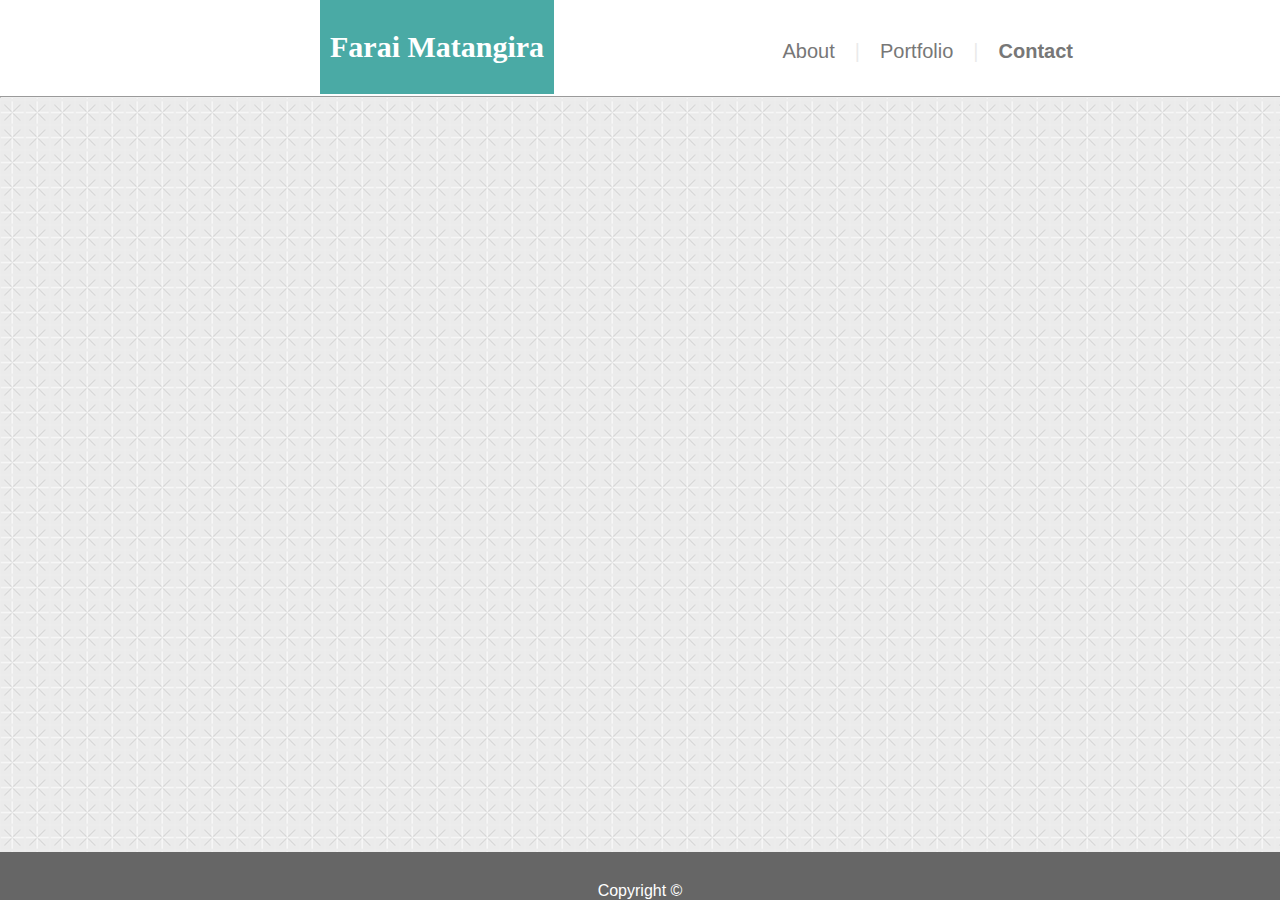
==== contact.html @ 2f4d7941 "Created footer, set template for other html files" ====
<!DOCTYPE html>
<html lang="en" dir="ltr">


  <head>
    <meta charset="utf-8">
    <title>Portfolio</title>
    <link rel="stylesheet" href="assets/css/style.css">
  </head>


  <body>
    <div class="banner">

      <div class="name">
        <h1>Farai Matangira</h1>
      </div>

      <ul class="navbar">
        <li><a href="index.html">About</a></li>
        <li class="dividers">|</li>
        <li><a href="portfolio.html">Portfolio</a></li>
        <li class="dividers">|</li>
        <li class="active"><a href="contact.html">Contact</a></li>
      </ul>

    </div>

    <hr id="shadow">
  </body>


  <footer>
    Copyright ©
  </footer>


</html>
---- assets/css/style.css ----
body {
  margin: 0;
  background-color: whitesmoke;
  background-image: url("../images/criss-cross.png");
}

.banner{
  background-color: white;
  height: 96.19px;
}

.name {
  float: left;
  margin-left: 25%;
  padding: 10px;
  background-color: #4aaaa5;
  font-size: 15px;
  overflow: auto;
  color: white;
}

.navbar {
  list-style-type: none;
  float: right;
  margin-right: 15%;
  margin-top: 30px;
  font-size: 20px;
}

a {
  text-decoration: none;
  color: #777777;
}

.active {
  font-weight: 900;
}

li {
  display: inline-block;
  font-family: 'Arial', 'Helvetica Neue', Helvetica, sans-serif;
  padding: 10px 15px;
}

.dividers {
  padding: 10px 0;
  color: #777777;
  opacity: 0.15;
}

hr {
  width: 960px;
}

#shadow {
  margin: 0;
  width: 100%;
}

footer {
  position: fixed;
  left: 0;
  bottom: 0;
  padding-top: 30px;
  width: 100%;
  background-color: #666666;
  color: white;
  font-family: 'Arial', 'Helvetica Neue', Helvetica, sans-serif;
  text-align: center;
}
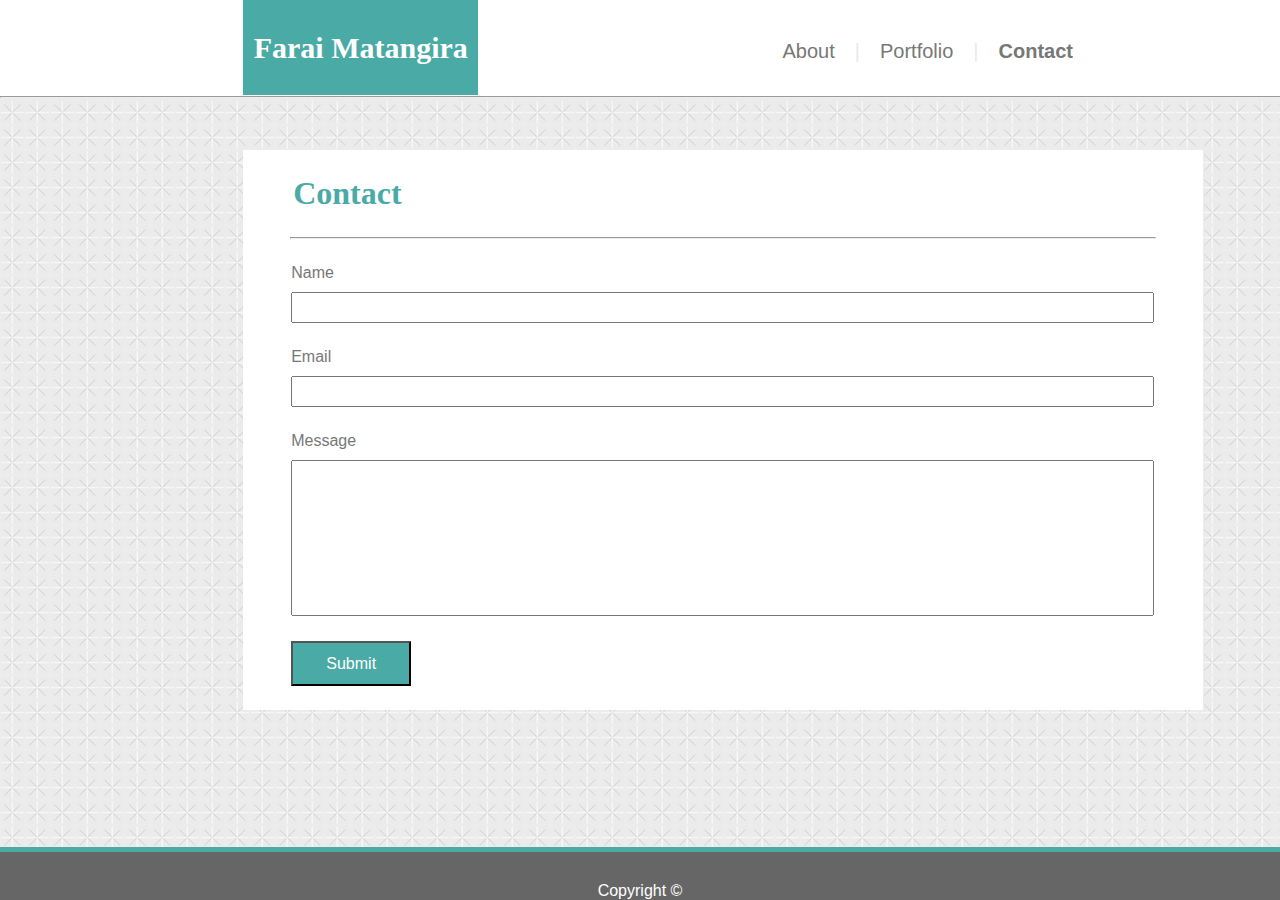
==== commit 19638d48: "Finished homework 1 project." ====
--- a/contact.html
+++ b/contact.html
@@ -1,38 +1,57 @@
 <!DOCTYPE html>
 <html lang="en" dir="ltr">
 
+  <head>
 
-  <head>
-    <meta charset="utf-8">
-    <title>Portfolio</title>
-    <link rel="stylesheet" href="assets/css/style.css">
+      <meta charset="utf-8">
+      <title>Contact</title>
+      <link rel="stylesheet" href="assets/css/style.css">
+
+      <div class="banner">
+
+          <div id="name">
+              <h1>Farai Matangira</h1>
+          </div>
+
+          <ul class="navbar">
+              <li><a href="index.html">About</a></li>
+              <li class="dividers">|</li>
+              <li><a href="portfolio.html">Portfolio</a></li>
+              <li class="dividers">|</li>
+              <li class="active"><a href="contact.html">Contact</a></li>
+          </ul>
+
+      </div>
+
+      <hr class="shadow">
+
   </head>
 
 
   <body>
-    <div class="banner">
 
-      <div class="name">
-        <h1>Farai Matangira</h1>
+      <div class="container">
+          <h1 id="contentHeading">Contact</h1>
+          <hr id="contentDivide">
+
+          <form class="contactForm" action="index.html" method="post">
+
+              <label class="contactName1" for="name">Name</label>
+              <input class="contactName2" type="text" name="name">
+
+              <label class="contactEmail1" for="name">Email</label>
+              <input class="contactEmail2" type="text" name="email">
+
+              <label class="contactMsg1" for="name">Message</label>
+              <input class="contactMsg2" type="text" name="msg">
+
+              <button type="button" name="Submit">Submit</button>
+          </form>
+      </div/>
+
+      <div class="footer">
+          Copyright ©
       </div>
 
-      <ul class="navbar">
-        <li><a href="index.html">About</a></li>
-        <li class="dividers">|</li>
-        <li><a href="portfolio.html">Portfolio</a></li>
-        <li class="dividers">|</li>
-        <li class="active"><a href="contact.html">Contact</a></li>
-      </ul>
-
-    </div>
-
-    <hr id="shadow">
   </body>
-
-
-  <footer>
-    Copyright ©
-  </footer>
-
-
 </html>
--- a/assets/css/style.css
+++ b/assets/css/style.css
@@ -1,23 +1,30 @@
-body {
-  margin: 0;
-  background-color: whitesmoke;
-  background-image: url("../images/criss-cross.png");
-}
+/* ***************************************************************************
+********************|||||||||||||||| HEAD ||||||||||||||||********************
+*************************************************************************** */
 
 .banner{
   background-color: white;
   height: 96.19px;
 }
 
-.name {
+
+#name {
   float: left;
-  margin-left: 25%;
-  padding: 10px;
+  margin-left: 19%;
+  padding: 10.5px;
   background-color: #4aaaa5;
   font-size: 15px;
   overflow: auto;
   color: white;
-}
+  font-family: 'Georgia', Times, 'Times New Roman', serif;
+}
+
+/* @media screen and (max-width: 768px) {
+  #name{
+      background-color: yellow;
+      color: red;
+    }
+} */
 
 .navbar {
   list-style-type: none;
@@ -32,6 +39,10 @@
   color: #777777;
 }
 
+a:hover {
+  color: #4aaaa5;
+}
+
 .active {
   font-weight: 900;
 }
@@ -48,16 +59,12 @@
   opacity: 0.15;
 }
 
-hr {
-  width: 960px;
-}
-
-#shadow {
+.shadow {
   margin: 0;
   width: 100%;
 }
 
-footer {
+.footer {
   position: fixed;
   left: 0;
   bottom: 0;
@@ -67,4 +74,185 @@
   color: white;
   font-family: 'Arial', 'Helvetica Neue', Helvetica, sans-serif;
   text-align: center;
-}
+  border-top: 5px solid #4aaaa5;
+}
+
+/* ***************************************************************************
+********************|||||||||||||||| BODY ||||||||||||||||********************
+*************************************************************************** */
+
+
+body {
+  margin: 0;
+  background-image: url("../images/criss-cross.png");
+}
+
+#contentHeading {
+  margin: 25px 0 25px 50px;
+  font-family: 'Georgia', Times, 'Times New Roman', serif;
+  color: #4aaaa5;
+}
+
+#contentDivide {
+  width: 90%;
+  margin-top: 20px;
+}
+
+#aboutMe-p {
+  margin: 30px 0 0 50px;
+  padding-right: 50px;
+  font-family: 'Arial', 'Helvetica Neue', Helvetica, sans-serif;
+  color: #777777;
+  font-size: 20px;
+  line-height: 2;
+}
+
+#picOfMe {
+  float: left;
+  margin: 25px 0 0 50px;
+  width: 150px;
+  padding-right: 20px;
+}
+
+#portfolioPic {
+  margin: 25px 0 0 50px;
+  padding-left: 35px;
+  width: 200px;
+}
+
+#hangmanTitle {
+  position: absolute;
+  top: 45.5%;
+  left: 8.85%;
+  margin: 0;
+  padding: 5px 61.1px;
+  background-color: #4aaaa5;
+  color: white;
+  font-size: 20px;
+  font-weight: 100;
+}
+
+#triviaTitle {
+  position: absolute;
+  top: 45.5%;
+  left: 39%;
+  margin: 0;
+  padding: 5px 49.2px;
+  background-color: #4aaaa5;
+  color: white;
+  font-size: 20px;
+  font-weight: 100;
+}
+
+#rpsTitle {
+  position: absolute;
+  top: 45.5%;
+  left: 69%;
+  margin: 0;
+  padding: 5px 18px;
+  background-color: #4aaaa5;
+  color: white;
+  font-size: 20px;
+  font-weight: 100;
+}
+
+#rpgTitle {
+  position: absolute;
+  top: 83.8%;
+  left: 8.85%;
+  margin: 0;
+  padding: 5px 54.2px;
+  background-color: #4aaaa5;
+  color: white;
+  font-size: 20px;
+  font-weight: 100;
+}
+
+#widgetTitle {
+  position: absolute;
+  top: 83.8%;
+  left: 38.95%;
+  margin: 0;
+  padding: 5px 18.3px;
+  background-color: #4aaaa5;
+  color: white;
+  font-size: 20px;
+  font-weight: 100;
+}
+
+#portfolioContainer {
+  height: 600px;
+}
+
+label, input {
+  display: block;
+}
+
+.contactName1 {
+  margin-top: 25px;
+  padding-bottom: 10px;
+  font-family: 'Arial', 'Helvetica Neue', Helvetica, sans-serif;
+  color: #777777;
+}
+
+.contactName2 {
+  height: 25px;
+  width: 89%;
+  font-size: 20px;
+}
+
+.contactName1,.contactName2 {
+  margin-left: 5%;
+}
+
+.contactEmail1 {
+  margin-top: 25px;
+  padding-bottom: 10px;
+  font-family: 'Arial', 'Helvetica Neue', Helvetica, sans-serif;
+  color: #777777;
+}
+
+.contactEmail2 {
+  height: 25px;
+  width: 89%;
+  font-size: 20px;
+}
+
+.contactEmail1,.contactEmail2 {
+  margin-left: 5%;
+}
+
+.contactMsg1 {
+  margin-top: 25px;
+  padding-bottom: 10px;
+  font-family: 'Arial', 'Helvetica Neue', Helvetica, sans-serif;
+  color: #777777;
+}
+
+.contactMsg2 {
+  height: 150px;
+  width: 89%;
+  font-size: 20px;
+}
+
+.contactMsg1,.contactMsg2 {
+  margin-left: 5%;
+}
+
+button {
+  margin: 25px 0 0 5%;
+  height: 45px;
+  width: 120px;
+  background-color: #4aaaa5;
+  color: white;
+  font-size: 1em;
+}
+
+.container {
+    background-color: white;
+    position: absolute;
+    top: 150px;
+    left: 19%;
+    width: 960px;
+    height: 560px;
+}
